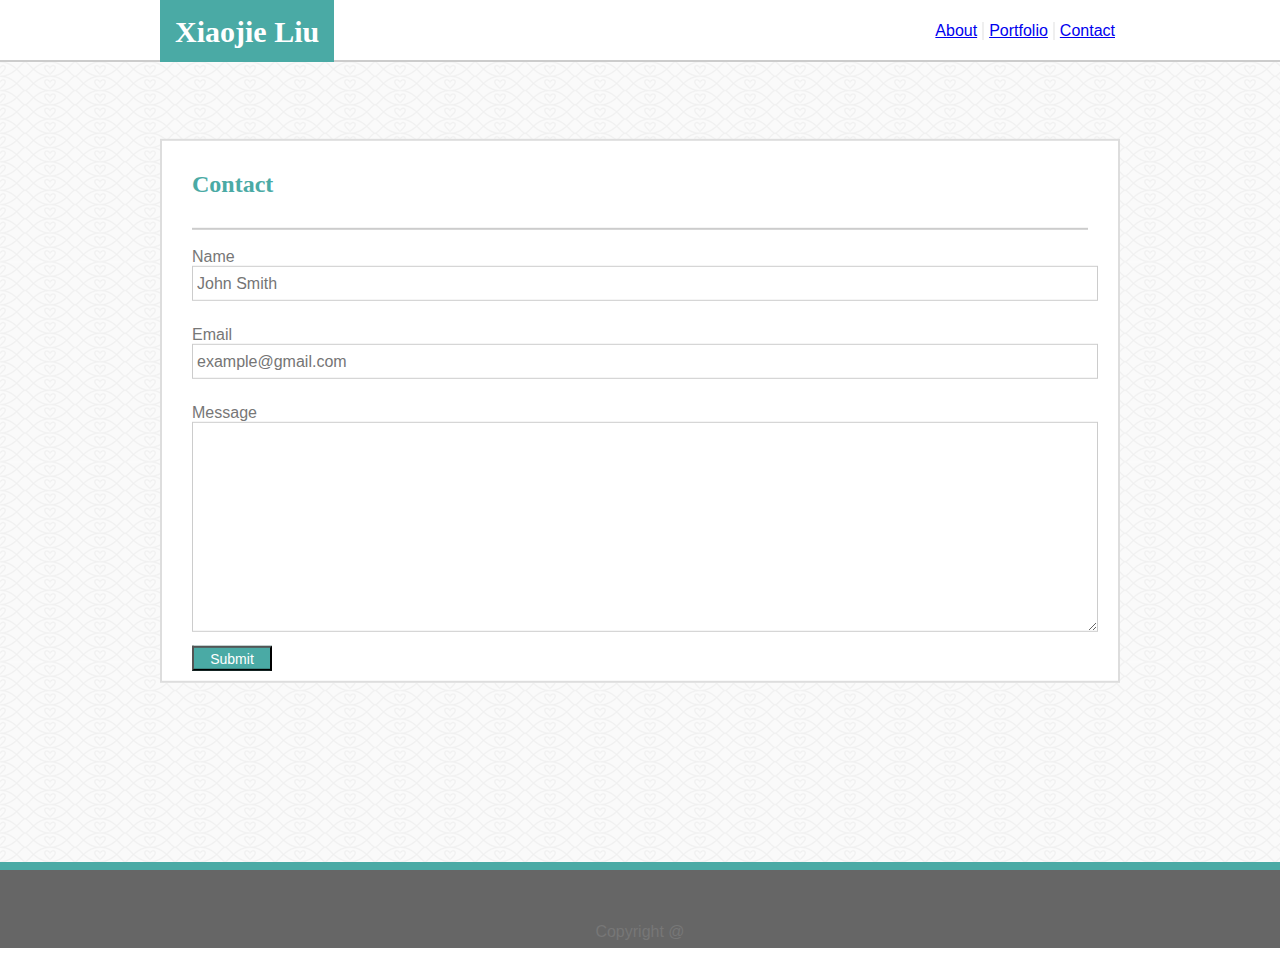
==== contact.html @ 9dc6754b "initialize the project and add media query for 960px" ====
<!DOCTYPE html>
<html lang="en-US">
    <head>
        <meta charset="UTF-8">
        <title>About Me</title>
        <link rel="stylesheet" type="text/css" href="assets/css/style.css">
    </head>
    <body>
        <header>
            <div class="head-content clearfix">
                <h1 id="nav-brand">Xiaojie Liu</h1>
                <ul id="nav-menu">
                    <li><a href="index.html">About</a></li>
                    <li id="menu-portfolio"><a href="protfolio.html">Portfolio</a></li>
                    <li><a href="contact.html">Contact</a></li>
                </ul>
            </div>
        </header>
        <div class="mainsection">
            <section class="content">
                <h2>Contact</h2>
                <br>
                <label>Name</label>
                <input type="text" placeholder="John Smith">  
                <label>Email</label>  
                <input type="text" placeholder="example@gmail.com">             
                <label>Message</label>     
                <textarea></textarea>
                <button>Submit</button>
            </section>
        </div>
        <footer>
            <p>Copyright @</p>
        </footer>
    </body>
</html>
---- assets/css/style.css ----
body{
    font-family: Arial, Helvetica, sans-serif;
    color:#777777;
    margin:0;
}

header{
    height: 10%;
    background-color: #ffffff; 
    border-bottom:2px solid #cccccc;
    margin:0;
}

h1{
    background-color:#4aaaa5;
    font-size: 30px;
    color: #ffffff;
    margin:auto;
    float: left;
    padding:15px;
    text-align: center;
    font-family: Georgia, 'Times New Roman', Times, serif;
}

.head-content{
    width: 960px;
    margin:auto;
    height:60px;
}

ul{
    float: right;
    font-size: 16px;
    list-style-type: none;
    margin:0;
    padding:22px 0px 22px 0px;
}

li{
    float: left;
    text-align: center;
    padding-left:5px;
    padding-right:5px;
}

.clearfix::after{
    content:" ";
    display:block;
    clear:both;
  }

.mainsection{
    height:800px;
    width: 100%;
    background-image: url(../images/background.png);
    position: relative;
}
.content{
    background-color: #ffffff;
    width: 896px;
    height:480px;
    margin:0;
    border:2px solid #dddddd;
    z-index: 2;
    padding:30px;
    position: absolute;
    top:30%;
    left:50%;
    transform: translate(-50%, -30%);
}

#content-portfolio{
    height: 650px;
}
h2{
    border-bottom:2px solid #cccccc;
    color:#4aaaa5;
    margin:0;
    padding-bottom:30px;
    font-family: Georgia, 'Times New Roman', Times, serif;
}

img{
    width: 200px;
    height:150px;
    float: left;
    margin-right: 20px;
}
.section-label{
    background-color: #4aaaa5;
    width: 200px;
    height:35px;
    color:#ffffff;
    z-index: 1;
    position: absolute; 
    text-align: center;
    font-family: Georgia, 'Times New Roman', Times, serif;
    font-size: 18px;
    margin-top: 110px;
}
.image-portfolio{
    position: absolute;
    z-index: 1;
}

.left{
    left:0;
}
.right{
    left:230px;
}
.image-grid{
    position: relative;
    width:100%;
    height:33%;
}
#menu-portfolio{
    border-left:2px solid #efefef;
    border-right:2px solid #efefef;
}
p{
    line-height: 2.0;
}
input{
    width:100%;
    height:25px;
    font-size: 16px;
    padding:4px;
    border: 1px solid #cccccc;
    margin-bottom: 25px;
}
textarea{
    width:100%;
    height:200px;
    font-size: 16px;
    margin-bottom:10px;
    padding:4px;
    border: 1px solid #cccccc;
}
button{
    width: 80px;
    height: 25px;
    background-color: #4aaaa5;
    font-size: 14px;
    color: #ffffff;
}
footer{
    height: 10%;
    background-color: #666666;
    text-align: center;
    padding-top: 30px;
    border-top: 8px solid #4aaaa5;
}


@media screen and (max-width: 960px){
    .head-content{
        width: 95%;
    }

    .content{
        width: 88.7%;
    }
}

@media screen and (max-width:768px){
    
}

@media screen and (max-width:640px){
    #nav-brand{
        width: 100%;
    }
}
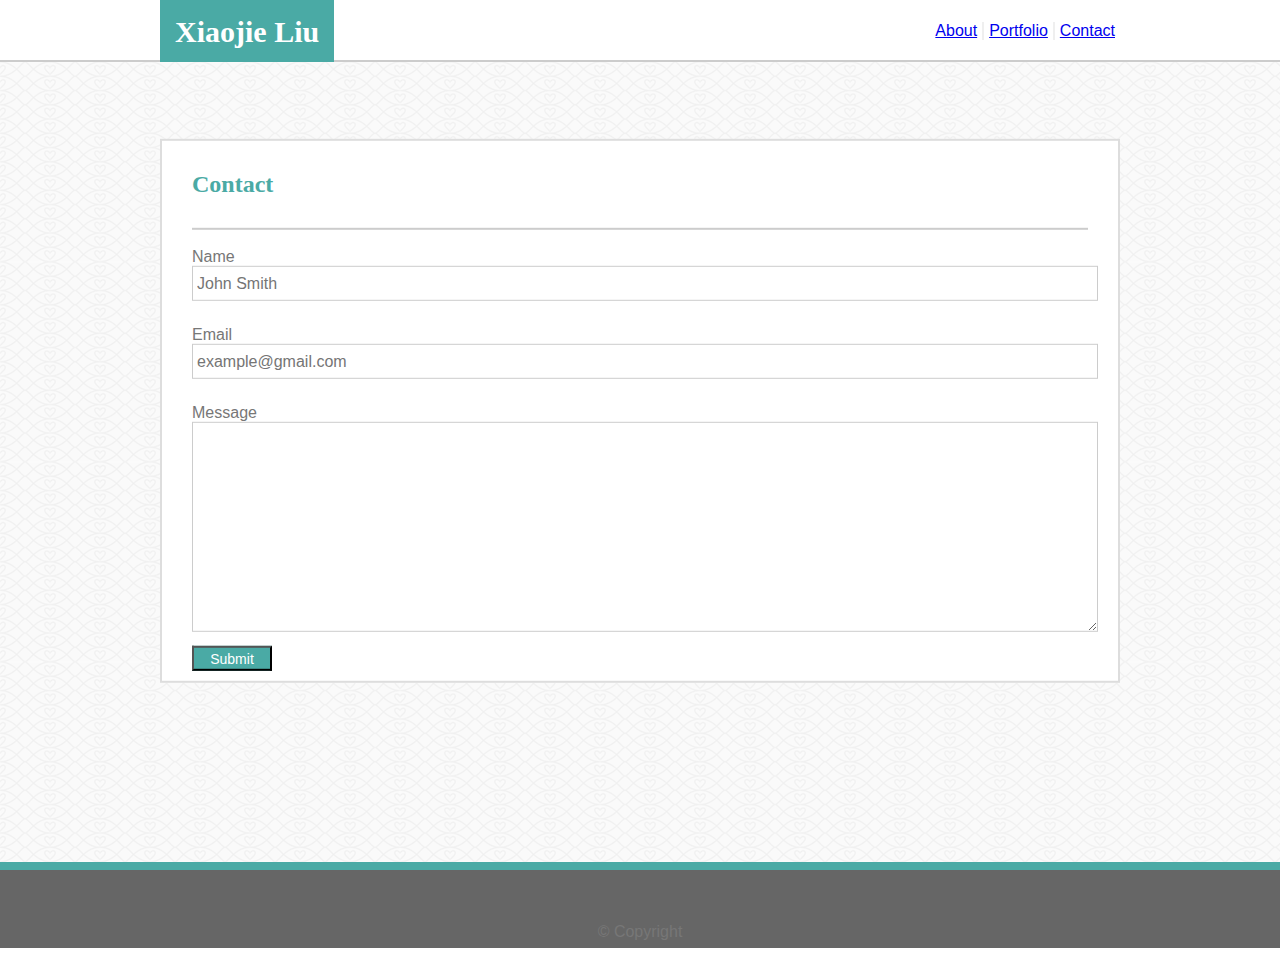
==== commit d038ca68: "add media query for 640px screen and modify the copyright symbol." ====
--- a/contact.html
+++ b/contact.html
@@ -8,8 +8,8 @@
     <body>
         <header>
             <div class="head-content clearfix">
-                <h1 id="nav-brand">Xiaojie Liu</h1>
-                <ul id="nav-menu">
+                <h1 class="nav-brand">Xiaojie Liu</h1>
+                <ul class="nav-menu">
                     <li><a href="index.html">About</a></li>
                     <li id="menu-portfolio"><a href="protfolio.html">Portfolio</a></li>
                     <li><a href="contact.html">Contact</a></li>
@@ -30,7 +30,7 @@
             </section>
         </div>
         <footer>
-            <p>Copyright @</p>
+            <p>© Copyright</p>
         </footer>
     </body>
 </html>--- a/assets/css/style.css
+++ b/assets/css/style.css
@@ -11,7 +11,7 @@
     margin:0;
 }
 
-h1{
+.nav-brand{
     background-color:#4aaaa5;
     font-size: 30px;
     color: #ffffff;
@@ -28,12 +28,12 @@
     height:60px;
 }
 
-ul{
-    float: right;
+.nav-menu{
     font-size: 16px;
     list-style-type: none;
     margin:0;
     padding:22px 0px 22px 0px;
+    float: right;
 }
 
 li{
@@ -42,12 +42,6 @@
     padding-left:5px;
     padding-right:5px;
 }
-
-.clearfix::after{
-    content:" ";
-    display:block;
-    clear:both;
-  }
 
 .mainsection{
     height:800px;
@@ -68,6 +62,11 @@
     left:50%;
     transform: translate(-50%, -30%);
 }
+.clearfix::after{
+    content:" ";
+    display:block;
+    clear:both;
+  }
 
 #content-portfolio{
     height: 650px;
@@ -81,17 +80,17 @@
 }
 
 img{
-    width: 200px;
-    height:150px;
+    width: 280px;
+    height:180px;
     float: left;
     margin-right: 20px;
 }
 .section-label{
     background-color: #4aaaa5;
-    width: 200px;
+    width: 280px;
     height:35px;
     color:#ffffff;
-    z-index: 1;
+    z-index: 2;
     position: absolute; 
     text-align: center;
     font-family: Georgia, 'Times New Roman', Times, serif;
@@ -107,12 +106,12 @@
     left:0;
 }
 .right{
-    left:230px;
+    left: 300px;
 }
 .image-grid{
     position: relative;
     width:100%;
-    height:33%;
+    height:30%;
 }
 #menu-portfolio{
     border-left:2px solid #efefef;
@@ -153,7 +152,7 @@
 }
 
 
-@media screen and (max-width: 960px){
+@media screen and (max-width: 980px){
     .head-content{
         width: 95%;
     }
@@ -161,21 +160,91 @@
     .content{
         width: 88.7%;
     }
-}
-
-@media screen and (max-width:768px){
-    
-}
-
-@media screen and (max-width:640px){
-    #nav-brand{
+
+}
+
+@media screen and (max-width: 768px){
+    .image-portfolio{
+        width: 45%;
+        height: 95%;
+    }
+
+    .right{
+        left:auto;
+        right:0;
+    }
+
+    .section-label{
+        width: 45%;
+        margin-right: 20px;
+    }
+}
+
+@media screen and (max-width: 640px){
+    .nav-brand{
         width: 100%;
-    }
-}
-
-
-
-
-
-
-
+        padding: 15px 0;
+        float: none;
+    }
+
+    .head-content{
+        height: 120px;
+    }
+
+    .nav-menu{
+        float: none;
+        
+    }
+    .content{
+        position: absolute;
+        top:20%;
+        left:50%;
+        transform: translate(-50%, -20%);
+    }
+    #content-portfolio{
+        height: auto;
+    }
+    #section-portfolio{
+        height: 2000px;
+    }
+    .image-grid{
+        height:auto;
+        position: relative;
+    }
+    .image-portfolio{
+        width: 85%;
+        height: 30%;
+        position: relative;
+        margin-bottom: 20px;
+    }
+    .section-label{
+        width: 85%;
+    }
+
+    #label-1{
+        margin-top: 45%;
+    }
+    #label-2{
+        margin-top: 115%;
+    }
+    #label-3{
+        margin-top: 185%;
+    }
+    #label-4{
+        margin-top: 245%;
+    }
+    #label-5{
+        margin-top: 315%;
+    }
+    .right{
+        right:auto;
+        left:0;
+    }
+}
+
+
+
+
+
+
+
